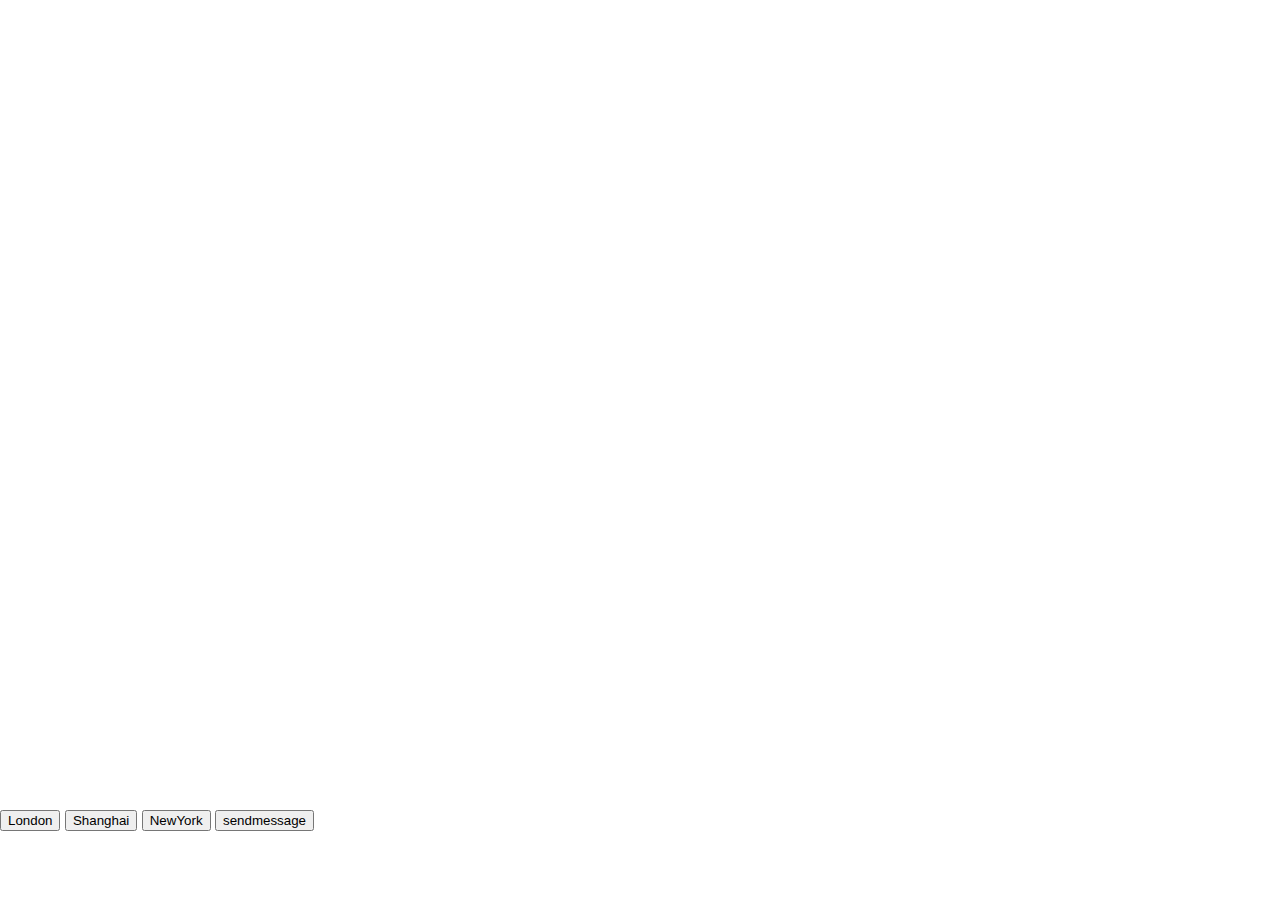
==== ChatRoomLocal/wwwroot/index.html @ 02e46b9a "update a little" ====
﻿<!DOCTYPE html>
<html>
    <head>
        <title>Real-Time Aircraft Map</title>
        <style type='text/css'>body{margin:0;padding:0;overflow:hidden;font-family:'Segoe UI',Helvetica,Arial,Sans-Serif}</style>
        <meta http-equiv='Content-Type' content='text/html; charset=utf-8'/>
        <!-- <script type='text/javascript' src='https://www.bing.com/api/maps/mapcontrol?key=AqJE7zYyzdIzgJoI-qIn_BBB2WHPGFQ_cWxfqi4T0mYf2UsReMxPnbUXHLyhoh-3&'></script> -->
        <script src="https://code.jquery.com/jquery-3.3.1.min.js" integrity="sha256-FgpCb/KJQlLNfOu91ta32o/NMZxltwRo8QtmkMRdAu8=" crossorigin="anonymous"></script>

        <!-- <script type="text/javascript" src="./js/AnimationModule.js"></script> -->
        <script type='text/javascript' src='https://www.bing.com/api/maps/mapcontrol?callback=GetMap&key=AqJE7zYyzdIzgJoI-qIn_BBB2WHPGFQ_cWxfqi4T0mYf2UsReMxPnbUXHLyhoh-3&'></script>

        <!-- <script type="text/javascript" src="scripts/PanningOverlay.js"></script> -->
        <script type="text/javascript" src="scripts/signalr.js"></script>
        <script type="text/javascript" src="scripts/connect-signalr.js"></script>
        <script type='text/javascript' src='./scripts/loadData.js'></script>
        <script type='text/javascript' src='./scripts/map.js'></script>
        <script type='text/javascript' src='./scripts/parallel.js'></script>
        <script type='text/javascript' src='./scripts/test.js'></script>

        <script type='text/javascript'>

            // global var
            var map;
            var aircraftDict = {};
            var tmpAircraftList = [];
            var updateDuration = 8000;
            var updateDelay = 30;
            var debug = false;
            var debugAircraft = '471F70';
            var jsonStr = "";
            var start, end;
            var aircraftJsonStrCache = null;
            var isInit = false;
            var path, cityLocation;

            //test
            function movePin() {
                var pin;
                for (var key in aircraftDict) {
                    pin = aircraftDict[key];
                    break;
                }
                movePinToLocation(path[0], pin, 30000, 30);
                console.log('pin location', pin.getLocation());
            }


            document.addEventListener('DOMContentLoaded', function () {
                console.log("connecting signalR");

                startConnection('/chat', bindConnectionMessage)
                .then(onConnected)
                .catch(onConnectionError);
            });
            
        </script>
        
    </head>
    <body>
        <div id='printoutPanel'></div>
        
        <div id='myMap' style='width: 100vw; height: 90vh;'></div>
        <div id='footer' style='width: 100vw; height: 10vh;'>
            <button id='london' onclick="panMap('London')">London</button>
            <button id='shanghai' onclick="panMap('Shanghai')">Shanghai</button>
            <button id='newyork' onclick="panMap('NewYork')">NewYork</button>
            <button id='sendmessage'>sendmessage</button>
            <!-- <button id='reset' >reset</button> -->
        </div>
        <!-- <button id='move' onclick="movePin()">Move Pin</button> --> 
    </body>
</html>
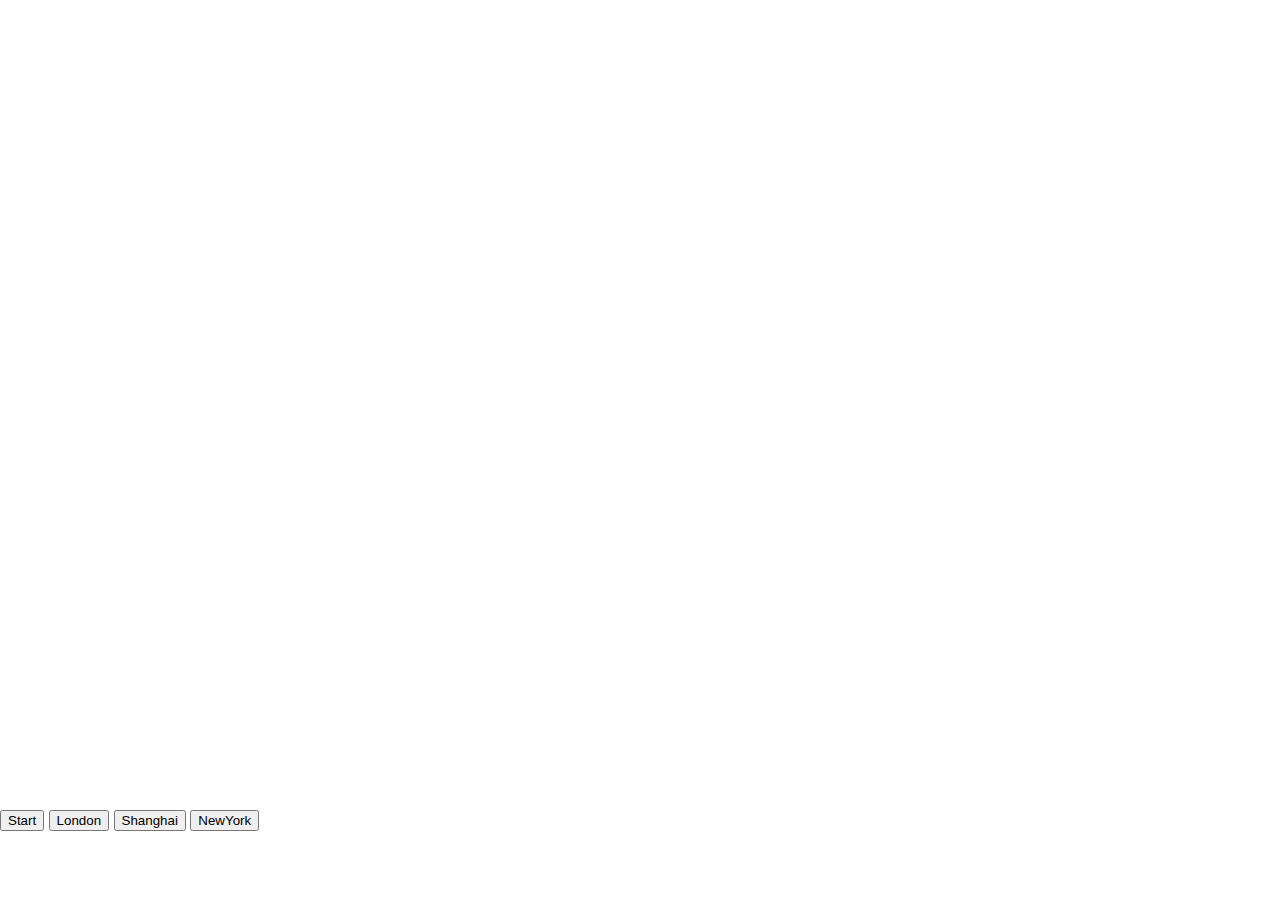
==== commit 56810ba1: "update each window according to their bound" ====
--- a/ChatRoomLocal/wwwroot/index.html
+++ b/ChatRoomLocal/wwwroot/index.html
@@ -24,7 +24,7 @@
             var map;
             var aircraftDict = {};
             var tmpAircraftList = [];
-            var updateDuration = 8000;
+            var updateDuration = 3000;
             var updateDelay = 30;
             var debug = false;
             var debugAircraft = '471F70';
@@ -33,18 +33,6 @@
             var aircraftJsonStrCache = null;
             var isInit = false;
             var path, cityLocation;
-
-            //test
-            function movePin() {
-                var pin;
-                for (var key in aircraftDict) {
-                    pin = aircraftDict[key];
-                    break;
-                }
-                movePinToLocation(path[0], pin, 30000, 30);
-                console.log('pin location', pin.getLocation());
-            }
-
 
             document.addEventListener('DOMContentLoaded', function () {
                 console.log("connecting signalR");
@@ -62,12 +50,10 @@
         
         <div id='myMap' style='width: 100vw; height: 90vh;'></div>
         <div id='footer' style='width: 100vw; height: 10vh;'>
+            <button id='sendmessage'>Start</button>
             <button id='london' onclick="panMap('London')">London</button>
             <button id='shanghai' onclick="panMap('Shanghai')">Shanghai</button>
             <button id='newyork' onclick="panMap('NewYork')">NewYork</button>
-            <button id='sendmessage'>sendmessage</button>
-            <!-- <button id='reset' >reset</button> -->
         </div>
-        <!-- <button id='move' onclick="movePin()">Move Pin</button> --> 
     </body>
 </html>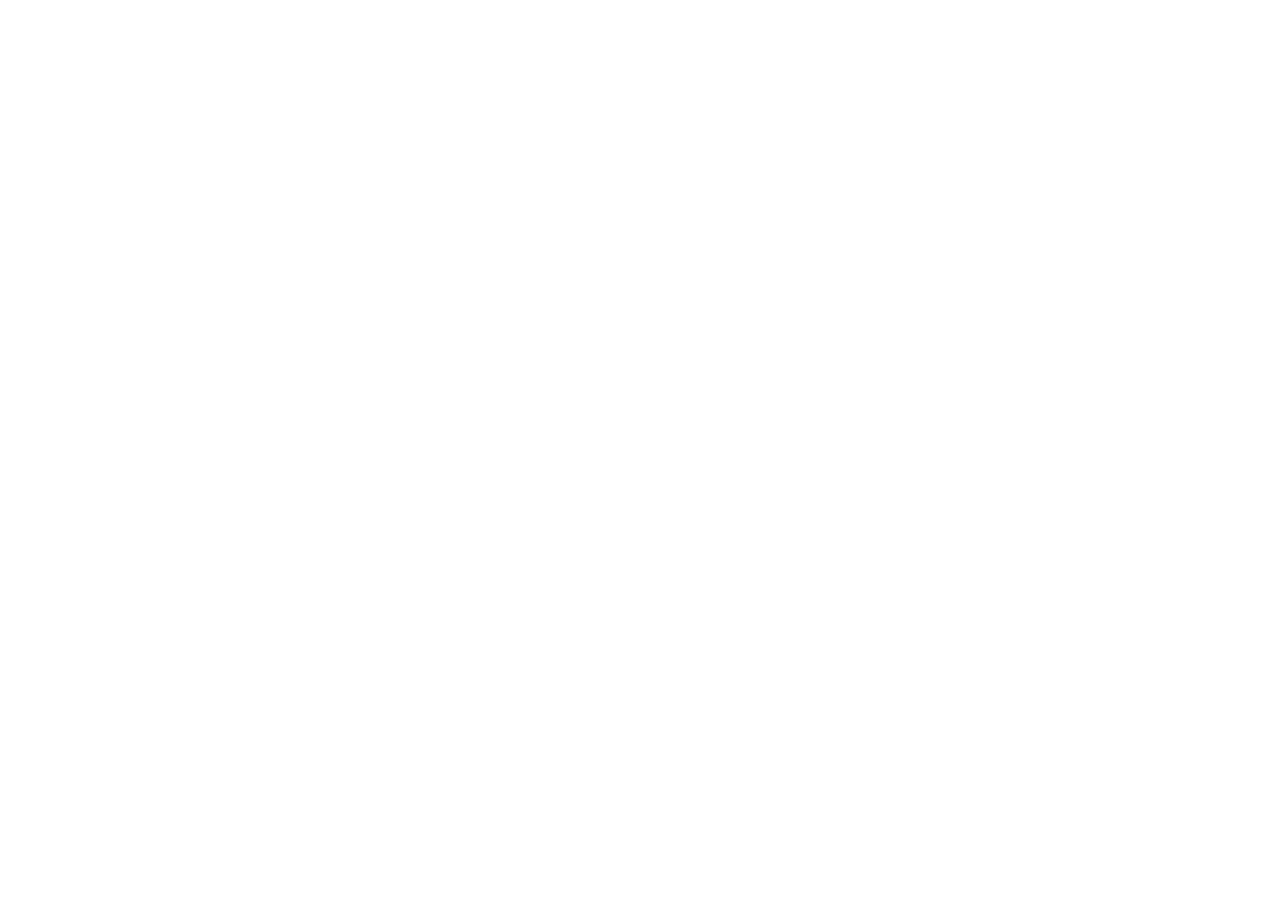
==== commit 5ba5cb93: "add animation control and set autoplay." ====
--- a/ChatRoomLocal/wwwroot/index.html
+++ b/ChatRoomLocal/wwwroot/index.html
@@ -4,56 +4,60 @@
         <title>Real-Time Aircraft Map</title>
         <style type='text/css'>body{margin:0;padding:0;overflow:hidden;font-family:'Segoe UI',Helvetica,Arial,Sans-Serif}</style>
         <meta http-equiv='Content-Type' content='text/html; charset=utf-8'/>
-        <!-- <script type='text/javascript' src='https://www.bing.com/api/maps/mapcontrol?key=AqJE7zYyzdIzgJoI-qIn_BBB2WHPGFQ_cWxfqi4T0mYf2UsReMxPnbUXHLyhoh-3&'></script> -->
-        <script src="https://code.jquery.com/jquery-3.3.1.min.js" integrity="sha256-FgpCb/KJQlLNfOu91ta32o/NMZxltwRo8QtmkMRdAu8=" crossorigin="anonymous"></script>
-
-        <!-- <script type="text/javascript" src="./js/AnimationModule.js"></script> -->
+        <script type='text/javascript' src="https://code.jquery.com/jquery-3.3.1.min.js" integrity="sha256-FgpCb/KJQlLNfOu91ta32o/NMZxltwRo8QtmkMRdAu8=" crossorigin="anonymous"></script>
         <script type='text/javascript' src='https://www.bing.com/api/maps/mapcontrol?callback=GetMap&key=AqJE7zYyzdIzgJoI-qIn_BBB2WHPGFQ_cWxfqi4T0mYf2UsReMxPnbUXHLyhoh-3&'></script>
-
-        <!-- <script type="text/javascript" src="scripts/PanningOverlay.js"></script> -->
         <script type="text/javascript" src="scripts/signalr.js"></script>
         <script type="text/javascript" src="scripts/connect-signalr.js"></script>
         <script type='text/javascript' src='./scripts/loadData.js'></script>
         <script type='text/javascript' src='./scripts/map.js'></script>
-        <script type='text/javascript' src='./scripts/parallel.js'></script>
-        <script type='text/javascript' src='./scripts/test.js'></script>
+        <script type='text/javascript'>
 
-        <script type='text/javascript'>
+            // configuration
+            var debug = false;
+            var useLocalSignalR = false;
 
             // global var
             var map;
+            var pushpinLayer;
             var aircraftDict = {};
-            var tmpAircraftList = [];
-            var updateDuration = 3000;
+            var updateDuration = 30 * 1000;
             var updateDelay = 30;
-            var debug = false;
-            var debugAircraft = '471F70';
-            var jsonStr = "";
             var start, end;
-            var aircraftJsonStrCache = null;
             var isInit = false;
-            var path, cityLocation;
+            var cityLocation;
+            var showTitle = debug ? true : false;
+            var username;
+            var accessToken = '';
+            
+            function generateRandomName() {
+                return Math.random().toString(36).substring(2, 10);
+            }
 
-            document.addEventListener('DOMContentLoaded', function () {
-                console.log("connecting signalR");
-
-                startConnection('/chat', bindConnectionMessage)
-                .then(onConnected)
-                .catch(onConnectionError);
+            $(()=>{
+                var username = generateRandomName();
+                console.log("Connecting signalR username", username);
+                
+                if (!useLocalSignalR)
+                    getAccessToken(`/api/auth/chat?uid=${username}`)
+                    .then(function(endpoint) {
+                        accessToken = endpoint.accessToken;
+                        return startConnection(endpoint.serviceUrl, configureConnection);
+                    })
+                    .then(onConnected)
+                    .catch(onConnectionError);
+                else
+                    startConnection('/chat', configureConnection)
+                    .then(onConnected)
+                    .catch(onConnectionError);
             });
-            
         </script>
         
     </head>
     <body>
         <div id='printoutPanel'></div>
-        
-        <div id='myMap' style='width: 100vw; height: 90vh;'></div>
-        <div id='footer' style='width: 100vw; height: 10vh;'>
-            <button id='sendmessage'>Start</button>
-            <button id='london' onclick="panMap('London')">London</button>
-            <button id='shanghai' onclick="panMap('Shanghai')">Shanghai</button>
-            <button id='newyork' onclick="panMap('NewYork')">NewYork</button>
-        </div>
+        <div id='myMap' style='width: 100vw; height: 100vh;'></div>
+        <!-- <div id='footer' style='width: 100vw; height: 10vh;'>
+            <button id='startUpdate'>Start</button>
+        </div> -->
     </body>
 </html>